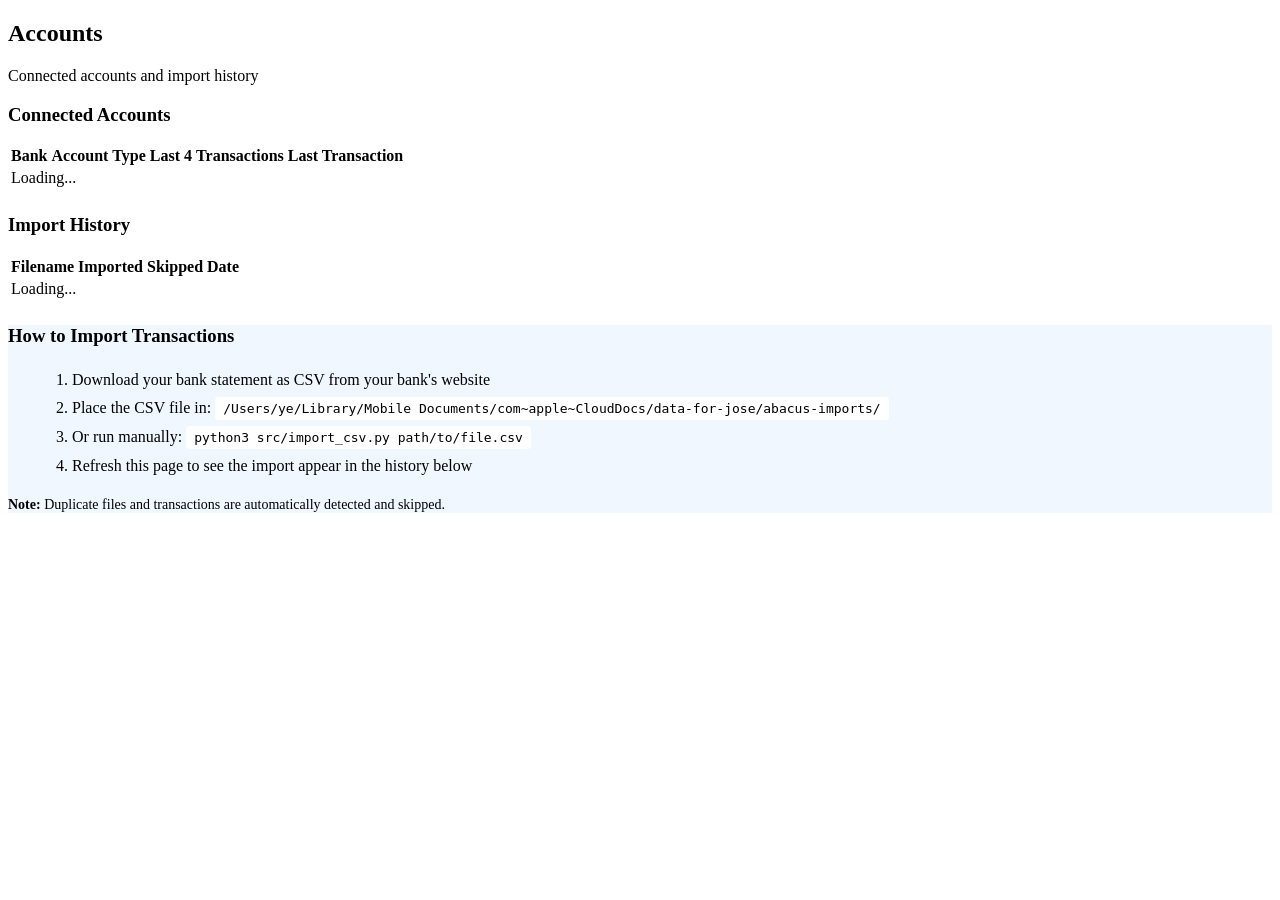
==== dashboard/static/accounts.html @ 09fb6591 "Phase 4: Full dashboard frontend — 5 pages with Monarch-inspired UI" ====
<!DOCTYPE html>
<html lang="en">
<head>
    <meta charset="UTF-8">
    <meta name="viewport" content="width=device-width, initial-scale=1.0">
    <title>Accounts — Abacus</title>
    <link rel="stylesheet" href="/static/styles.css">
</head>
<body data-page="Accounts">
    <div class="main-content">
        <div class="page-header">
            <h2>Accounts</h2>
            <p>Connected accounts and import history</p>
        </div>

        <!-- Accounts List -->
        <div class="card" style="margin-bottom: 1.5rem;">
            <h3 class="card-title">Connected Accounts</h3>
            <div class="table-wrapper">
                <table id="accounts-table">
                    <thead>
                        <tr>
                            <th>Bank</th>
                            <th>Account</th>
                            <th>Type</th>
                            <th>Last 4</th>
                            <th>Transactions</th>
                            <th>Last Transaction</th>
                        </tr>
                    </thead>
                    <tbody>
                        <tr><td colspan="6" class="loading">Loading...</td></tr>
                    </tbody>
                </table>
            </div>
        </div>

        <!-- Import History -->
        <div class="card">
            <h3 class="card-title">Import History</h3>
            <div class="table-wrapper">
                <table id="import-history">
                    <thead>
                        <tr>
                            <th>Filename</th>
                            <th>Imported</th>
                            <th>Skipped</th>
                            <th>Date</th>
                        </tr>
                    </thead>
                    <tbody>
                        <tr><td colspan="4" class="loading">Loading...</td></tr>
                    </tbody>
                </table>
            </div>
        </div>

        <!-- Import Instructions -->
        <div class="card" style="margin-top: 1.5rem; background: #F0F7FF; border-left: 4px solid var(--blue);">
            <h3 class="card-title">How to Import Transactions</h3>
            <ol style="margin-left: 1.5rem; color: var(--gray-text); line-height: 1.8;">
                <li>Download your bank statement as CSV from your bank's website</li>
                <li>Place the CSV file in: <code style="background: white; padding: 0.25rem 0.5rem; border-radius: 4px; font-family: monospace;">/Users/ye/Library/Mobile Documents/com~apple~CloudDocs/data-for-jose/abacus-imports/</code></li>
                <li>Or run manually: <code style="background: white; padding: 0.25rem 0.5rem; border-radius: 4px; font-family: monospace;">python3 src/import_csv.py path/to/file.csv</code></li>
                <li>Refresh this page to see the import appear in the history below</li>
            </ol>
            <p style="margin-top: 1rem; font-size: 0.875rem; color: var(--gray-text);">
                <strong>Note:</strong> Duplicate files and transactions are automatically detected and skipped.
            </p>
        </div>
    </div>

    <script src="/static/components/sidebar.js"></script>
    <script src="/static/components/table.js"></script>
    <script>
        // Load accounts and import history
        fetch('/api/accounts')
            .then(r => r.json())
            .then(data => {
                // Populate accounts table
                const accountsBody = document.querySelector('#accounts-table tbody');
                accountsBody.innerHTML = '';
                
                if (data.accounts.length === 0) {
                    accountsBody.innerHTML = '<tr><td colspan="6" style="text-align: center; padding: 2rem; color: var(--gray-text);">No accounts found. Import a CSV file to get started.</td></tr>';
                } else {
                    data.accounts.forEach(account => {
                        const row = document.createElement('tr');
                        row.innerHTML = `
                            <td style="font-weight: 600;">${account.bank}</td>
                            <td>${account.name}</td>
                            <td><span class="badge category">${account.type}</span></td>
                            <td style="font-family: monospace;">****${account.last_four}</td>
                            <td>${account.transaction_count}</td>
                            <td>${account.last_transaction ? formatDate(account.last_transaction) : '—'}</td>
                        `;
                        accountsBody.appendChild(row);
                    });
                }

                // Populate import history
                const importBody = document.querySelector('#import-history tbody');
                importBody.innerHTML = '';
                
                if (data.imports.length === 0) {
                    importBody.innerHTML = '<tr><td colspan="4" style="text-align: center; padding: 2rem; color: var(--gray-text);">No imports yet</td></tr>';
                } else {
                    data.imports.forEach(imp => {
                        const row = document.createElement('tr');
                        const importedAt = new Date(imp.imported_at);
                        row.innerHTML = `
                            <td style="font-family: monospace; font-size: 0.875rem;">${imp.filename}</td>
                            <td style="color: var(--green); font-weight: 600;">${imp.rows_imported}</td>
                            <td style="color: var(--gray-text);">${imp.rows_skipped}</td>
                            <td>${importedAt.toLocaleString()}</td>
                        `;
                        importBody.appendChild(row);
                    });
                }
            });
    </script>
</body>
</html>
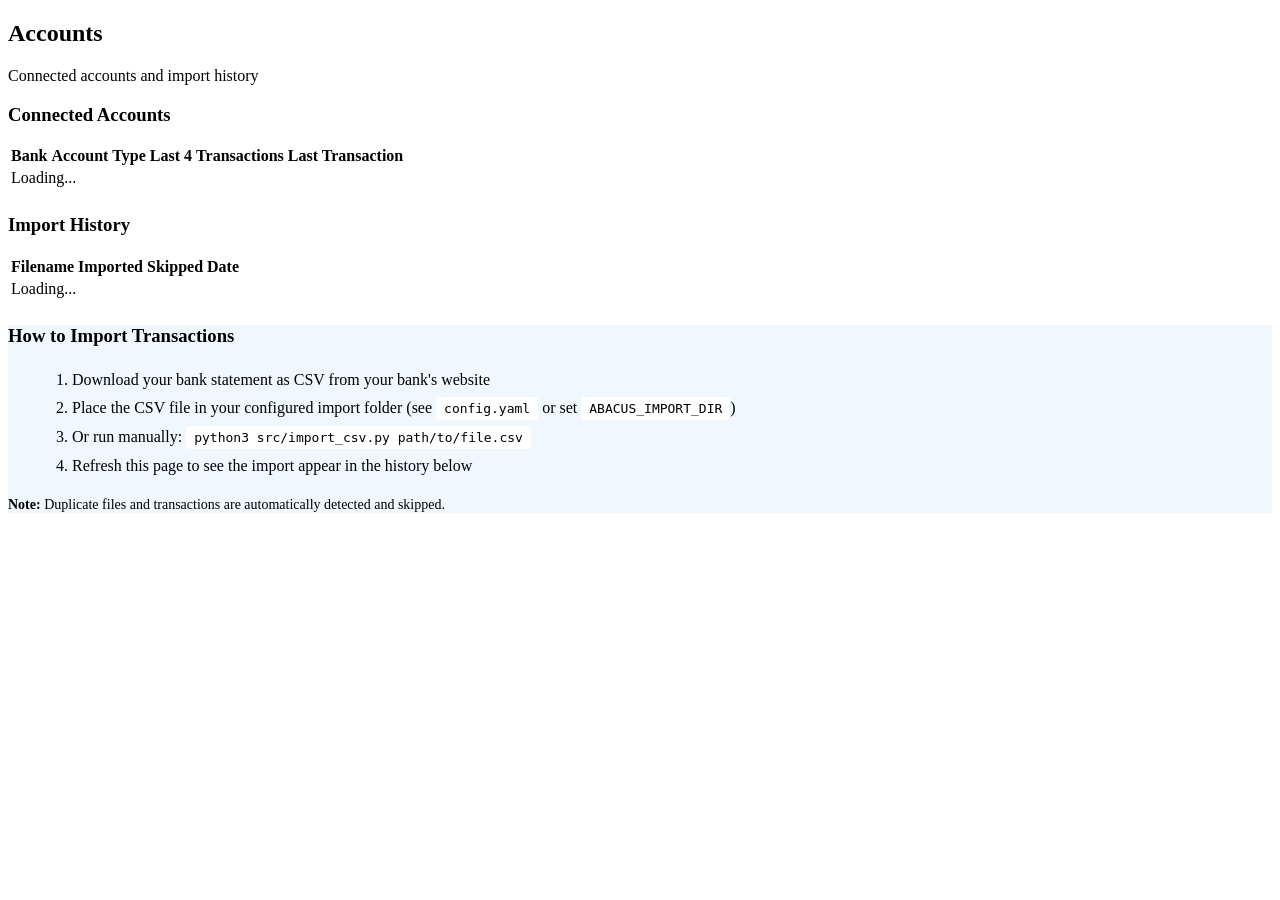
==== commit fc081ca0: "Dashboard improvements: YTD summary, empty states, responsive cards, config cleanup - Add YTD summar" ====
--- a/dashboard/static/accounts.html
+++ b/dashboard/static/accounts.html
@@ -60,7 +60,7 @@
             <h3 class="card-title">How to Import Transactions</h3>
             <ol style="margin-left: 1.5rem; color: var(--gray-text); line-height: 1.8;">
                 <li>Download your bank statement as CSV from your bank's website</li>
-                <li>Place the CSV file in: <code style="background: white; padding: 0.25rem 0.5rem; border-radius: 4px; font-family: monospace;">/Users/ye/Library/Mobile Documents/com~apple~CloudDocs/data-for-jose/abacus-imports/</code></li>
+                <li>Place the CSV file in your configured import folder (see <code style="background: white; padding: 0.25rem 0.5rem; border-radius: 4px; font-family: monospace;">config.yaml</code> or set <code style="background: white; padding: 0.25rem 0.5rem; border-radius: 4px; font-family: monospace;">ABACUS_IMPORT_DIR</code>)</li>
                 <li>Or run manually: <code style="background: white; padding: 0.25rem 0.5rem; border-radius: 4px; font-family: monospace;">python3 src/import_csv.py path/to/file.csv</code></li>
                 <li>Refresh this page to see the import appear in the history below</li>
             </ol>
